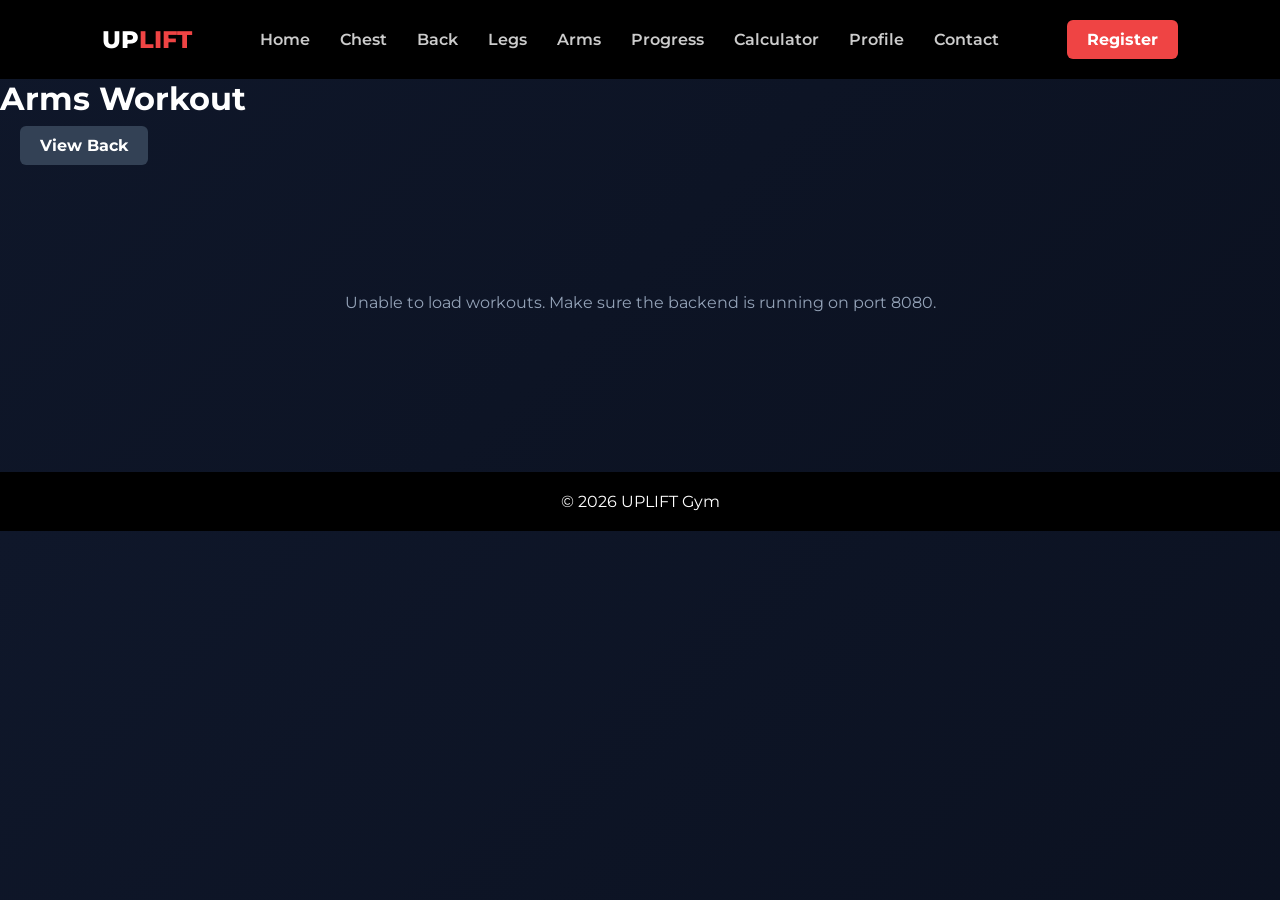
==== arms.html @ 814ec91c "Add files via upload" ====
<!DOCTYPE html>
<html>
<head>
    <title>Arms Workout</title>
    <link rel="stylesheet" href="style.css">
</head>
<body>

<nav>
    <div class="logo">UP<span>LIFT</span></div>
    <ul>
        <li><a href="home.html">Home</a></li>
        <li><a href="chest.html">Chest</a></li>
        <li><a href="back.html">Back</a></li>
        <li><a href="legs.html">Legs</a></li>
        <li><a href="arms.html" class="active">Arms</a></li>
        <li><a href="progress.html">Progress</a></li>
        <li><a href="calculator.html">Calculator</a></li>
        <li><a href="profile.html">Profile</a></li>
        <li><a href="contact.html">Contact</a></li>
    </ul>
    <a href="#" class="btn">Register</a>
</nav>

<header>
    <h1>Arms Workout</h1>
</header>

<div style="margin-top:18px; margin-bottom:18px; padding: 0 20px;">
  <a class="btn" href="javascript:history.back()" style="background:#334155;">View Back</a>
</div>

<section>
    <div class="grid" id="workoutGrid"></div>
</section>

<script>
    const API_BASE = 'http://localhost:8080/api';
    async function fetchWorkouts(muscle) {
        try {
            const res = await fetch(`${API_BASE}/${muscle}`);
            if (!res.ok) throw new Error('Failed to fetch');
            return await res.json();
        } catch (err) {
            console.error(err);
            return [];
        }
    }
    function renderWorkouts(workouts) {
        const container = document.getElementById('workoutGrid');
        if (!container) return;
        if (workouts.length === 0) {
            container.innerHTML = '<p style="color:#94a3b8;text-align:center;padding:40px">Unable to load workouts. Make sure the backend is running on port 8080.</p>';
            return;
        }
        container.innerHTML = workouts.map(w => `
            <div class="card">
                <img src="${w.image}" alt="${w.name}" >
                <h3>${w.name}</h3>
                <p>${w.description}</p>
                <p><strong>Reps:</strong> ${w.reps}</p>
                <p><strong>Instructions:</strong> ${w.instructions}</p>
            </div>
        `).join('');
    }
    fetchWorkouts('arms').then(renderWorkouts);
</script>

<footer>
    © 2026 UPLIFT Gym
</footer>

</body>
</html>
---- style.css ----
@import url('https://fonts.googleapis.com/css2?family=Montserrat:wght@400;600;800&display=swap');
* {
    margin: 0;
    padding: 0;
    box-sizing: border-box;
    font-family: 'Montserrat', sans-serif;
}

body {
    background: linear-gradient(135deg, #0f172a, #0b1120);
    color: #fff;
}
nav {
    position: sticky;
    top: 0;
    background: #000;
    display: flex;
    justify-content: space-between;
    align-items: center;
    padding: 20px 8%;
    z-index: 1000;
}
.logo {
    font-size: 24px;
    font-weight: 800;
}
.logo span {
    color: #ef4444;
}
nav ul {
    list-style: none;
    display: flex;
}
nav ul li {
    margin: 0 15px;
}
nav ul li a {
    text-decoration: none;
    color: #ccc;
    font-weight: 600;
    transition: 0.3s;
}
nav ul li a:hover {
    color: #ef4444;
}
.nav-actions {
    display: flex;
    gap: 12px;
    align-items: center;
}
.btn {
    background: #ef4444;
    padding: 10px 20px;
    border-radius: 6px;
    text-decoration: none;
    color: #fff;
    font-weight: bold;
}
.btn-secondary {
    background: #334155;
}
.trainer-grid {
    display: grid;
    grid-template-columns: repeat(auto-fit, minmax(240px, 1fr));
    gap: 30px;
}
.trainer-card-home {
    background: #1e293b;
    padding: 18px;
    border-radius: 12px;
    transition: 0.4s;
}
.trainer-card-home:hover {
    transform: translateY(-10px);
    box-shadow: 0 0 20px rgba(239, 68, 68, 0.35);
}
.trainer-card-home img {
    width: 100%;
    height: 280px;
    object-fit: cover;
    border-radius: 10px;
    margin-bottom: 15px;
}
.trainer-card-home h3 {
    margin-bottom: 10px;
    color: #fff;
}
.trainer-card-home p {
    color: #cbd5e1;
    line-height: 1.6;
}
.carousel-wrapper {
    overflow: hidden;
    border-radius: 14px;
    box-shadow: 0 0 40px rgba(239, 68, 68, 0.2);
}
.carousel-track {
    display: flex;
    animation: scrollCarousel 20s linear infinite;
}
@keyframes scrollCarousel {
    0% {
        transform: translateX(0);
    }
    100% {
        transform: translateX(-50%);
    }
}
.carousel-item {
    flex: 0 0 auto;
    width: 550px;
    height: 400px;
    margin-right: 20px;
    background-size: cover;
    background-position: center;
    background-repeat: no-repeat;
    border-radius: 14px;
    position: relative;
    overflow: hidden;
    box-shadow: 0 10px 40px rgba(0, 0, 0, 0.4);
}
.carousel-wrapper:hover .carousel-track {
    animation-play-state: paused;
}
.steam-bath-grid {
    display: grid;
    grid-template-columns: repeat(auto-fit, minmax(280px, 1fr));
    gap: 30px;
}
.steam-card {
    background: #1e293b;
    padding: 28px;
    border-radius: 12px;
    transition: 0.4s;
    position: relative;
    border: 2px solid rgba(239, 68, 68, 0.2);
}
.steam-card:hover {
    transform: translateY(-10px);
    box-shadow: 0 0 20px rgba(239, 68, 68, 0.4);
    border-color: rgba(239, 68, 68, 0.5);
}
.steam-card h3 {
    margin-bottom: 12px;
    color: #fff;
}
.steam-card p {
    color: #cbd5e1;
    line-height: 1.6;
}
.zone-badge {
    display: inline-block;
    padding: 6px 14px;
    border-radius: 20px;
    font-size: 12px;
    font-weight: 700;
    letter-spacing: 0.08em;
    margin-top: 14px;
}
.zone-badge.male {
    background: rgba(59, 130, 246, 0.2);
    color: #60a5fa;
    border: 1px solid #3b82f6;
}
.zone-badge.female {
    background: rgba(236, 72, 153, 0.2);
    color: #f472b6;
    border: 1px solid #ec4899;
}
.subscription-grid {
    display: grid;
    grid-template-columns: repeat(auto-fit, minmax(260px, 1fr));
    gap: 24px;
}
.subscription-card {
    background: #1e293b;
    padding: 30px;
    border-radius: 14px;
    border: 2px solid rgba(239, 68, 68, 0.15);
    transition: 0.4s;
    position: relative;
}
.subscription-card:hover {
    transform: translateY(-8px);
    border-color: rgba(239, 68, 68, 0.4);
    box-shadow: 0 10px 30px rgba(239, 68, 68, 0.2);
}
.subscription-card.featured {
    border-color: #ef4444;
    box-shadow: 0 0 25px rgba(239, 68, 68, 0.25);
    transform: scale(1.05);
}
.subscription-card.featured:hover {
    transform: scale(1.05) translateY(-8px);
}
.badge {
    position: absolute;
    top: -12px;
    left: 50%;
    transform: translateX(-50%);
    background: #ef4444;
    color: #fff;
    padding: 4px 16px;
    border-radius: 20px;
    font-size: 12px;
    font-weight: 700;
    letter-spacing: 0.08em;
}
.subscription-card h3 {
    font-size: 24px;
    margin-bottom: 12px;
    color: #fff;
}
.price {
    font-size: 32px;
    font-weight: 800;
    color: #ef4444;
    margin-bottom: 4px;
}
.duration {
    color: #94a3b8;
    font-size: 14px;
    margin-bottom: 20px;
}
.benefits {
    list-style: none;
    margin-bottom: 24px;
    padding: 0;
}
.benefits li {
    color: #cbd5e1;
    padding: 8px 0;
    line-height: 1.5;
    font-size: 14px;
}
.benefits li.privilege {
    color: #60a5fa;
    font-weight: 600;
}
.subscription-btn {
    width: 100%;
    text-align: center;
    display: block;
    padding: 12px;
    background: #ef4444;
}
.subscription-btn:hover {
    background: #dc2626;
}
.price-details {
    display: none;
}
.price-details.show {
    display: block;
}
.hero {
    height: 90vh;
    background: url('https://images.unsplash.com/photo-1581009137042-c552e485697a')
    no-repeat center/cover;
    display: flex;
    align-items: center;
    justify-content: center;
    text-align: center;
}
.hero h1 {
    font-size: 60px;
    font-weight: 800;
}
.hero span {
    color: #ef4444;
}
section {
    padding: 80px 8%;
}
.section-title {
    font-size: 40px;
    margin-bottom: 40px;
}
.section-title span {
    color: #ef4444;
}
.grid {
    display: grid;
    grid-template-columns: repeat(auto-fit, minmax(250px, 1fr));
    gap: 30px;
}
.card {
    background: #1e293b;
    padding: 25px;
    border-radius: 12px;
    transition: 0.4s;
}
.card:hover {
    transform: translateY(-10px);
    box-shadow: 0 0 20px rgba(239, 68, 68, 0.4);
}
.card img {
    width: 100%;
    border-radius: 10px;
    margin-bottom: 15px;
}
.contact-box {
    background: #1e293b;
    padding: 40px;
    border-radius: 12px;
}
.contact-owner {
    max-width: 720px;
    margin: 0 auto;
}
.contact-owner h2 {
    font-size: 30px;
    margin-bottom: 10px;
}
.contact-intro {
    color: #94a3b8;
    margin-bottom: 24px;
}
.contact-details {
    display: grid;
    gap: 16px;
}
.contact-item {
    background: #0f172a;
    padding: 18px 20px;
    border-radius: 10px;
    border: 1px solid rgba(148, 163, 184, 0.18);
}
.contact-label {
    display: block;
    font-size: 12px;
    letter-spacing: 0.12em;
    text-transform: uppercase;
    color: #ef4444;
    margin-bottom: 6px;
    font-weight: 700;
}
.contact-item a,
.contact-item p {
    color: #fff;
    text-decoration: none;
    font-size: 16px;
    line-height: 1.5;
}
input, textarea {
    width: 100%;
    padding: 12px;
    margin: 10px 0;
    border: none;
    border-radius: 6px;
    background: #0f172a;
    color: white;
}
footer {
    text-align: center;
    padding: 20px;
    background: #000;
    margin-top: 40px;
}
@media(max-width:768px){
    .hero h1 {
        font-size: 40px;
    }
    nav ul {
        display: none;
    }
    .nav-actions {
        gap: 8px;
    }
    .nav-actions .btn {
        padding: 8px 12px;
        font-size: 12px;
    }
}
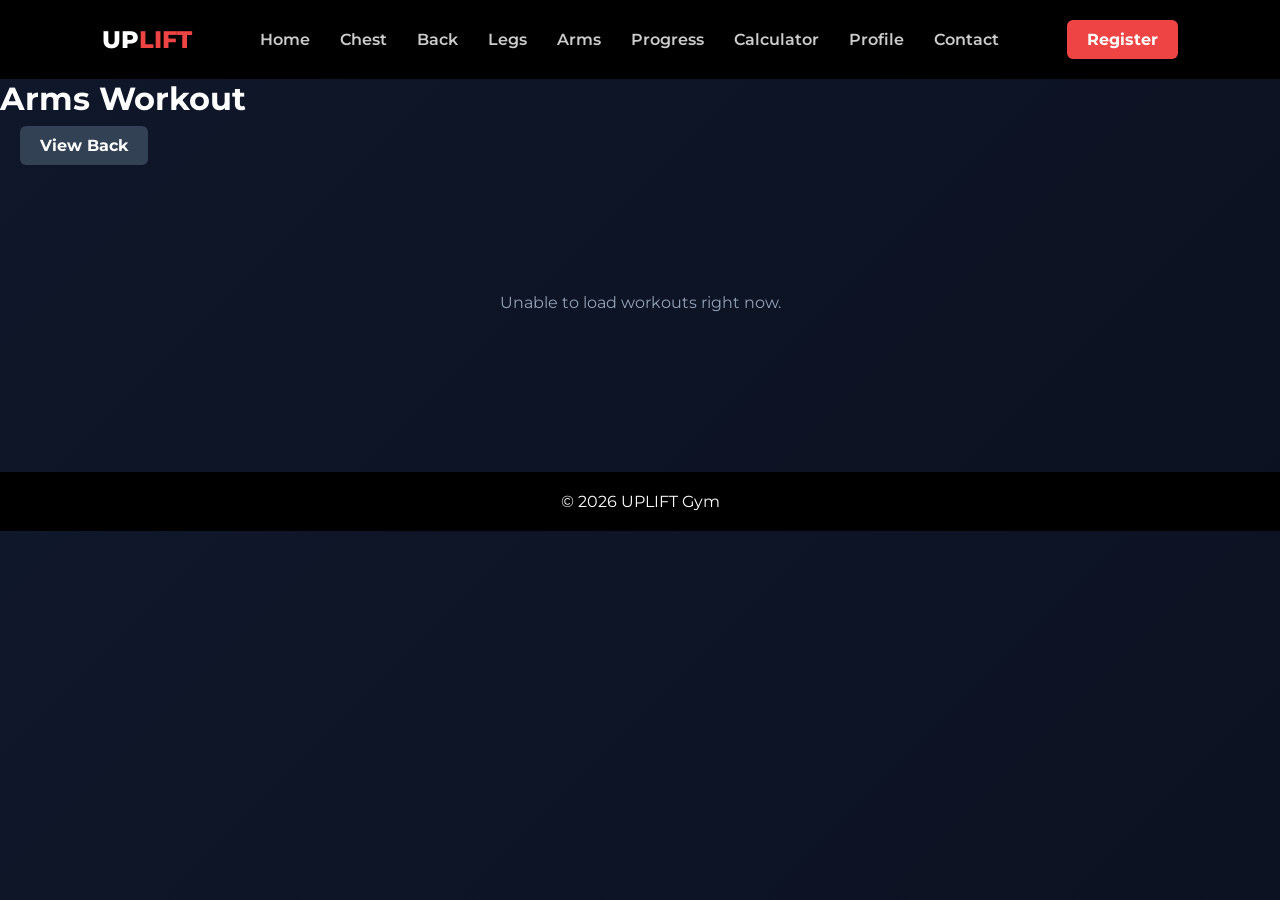
==== commit aced5178: "Add Vercel-ready UPLIFT site and APIs" ====
--- a/arms.html
+++ b/arms.html
@@ -35,7 +35,7 @@
 </section>
 
 <script>
-    const API_BASE = 'http://localhost:8080/api';
+    const API_BASE = '/api';
     async function fetchWorkouts(muscle) {
         try {
             const res = await fetch(`${API_BASE}/${muscle}`);
@@ -50,7 +50,7 @@
         const container = document.getElementById('workoutGrid');
         if (!container) return;
         if (workouts.length === 0) {
-            container.innerHTML = '<p style="color:#94a3b8;text-align:center;padding:40px">Unable to load workouts. Make sure the backend is running on port 8080.</p>';
+            container.innerHTML = '<p style="color:#94a3b8;text-align:center;padding:40px">Unable to load workouts right now.</p>';
             return;
         }
         container.innerHTML = workouts.map(w => `
